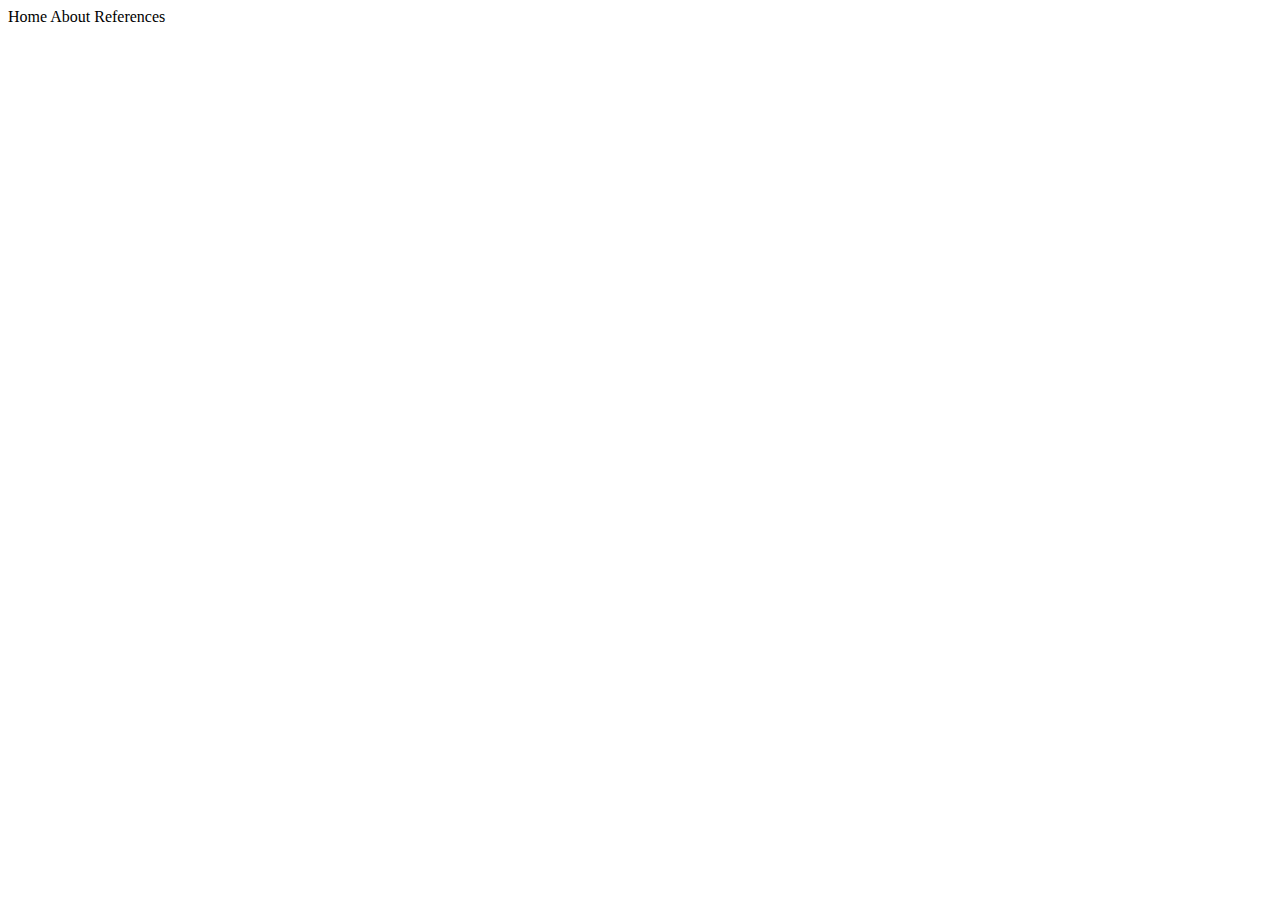
==== index.html @ 7fcb82ed "installed mathjs, fixed routing, finished ultimate ui" ====
<!DOCTYPE html>
<html>
	<head>
		<meta charset="utf-8">
        <meta http-equiv="x-ua-compatible" content="ie=edge">
        <title> CMSC150 Project</title>
        <meta name="description" content="">
        <meta name="viewport" content="width=device-width, initial-scale=1">

		<!-- Angular Material style sheet -->
  		<link rel="stylesheet" href="vendors/angular-material/angular-material.css">
	</head>

	<body ng-app="main">

		<md-toolbar class="md-primary md-hue-2">
			<div class="md-toolbar-tools">
				<a ui-sref="home"> <md-button> Home </md-button> </a>
				<a ui-sref="about"> <md-button> About </md-button> </a>
				<a ui-sref="references"> <md-button> References </md-button> </a>
			</div>
		</md-toolbar>

      	<div class="body" ui-view></div>

		

		<!-- Importing Dependencies -->
		<script type="text/javascript" src="vendors/angular/angular.js"></script>
		<script type="text/javascript" src="vendors/angular-ui-router/release/angular-ui-router.js"></script>
		<script type="text/javascript" src="vendors/angular-animate/angular-animate.js"></script>
		<script type="text/javascript" src="vendors/angular-aria/angular-aria.js"></script>
		<script type="text/javascript" src="vendors/angular-messages/angular-messages.js"></script>
		<script type="text/javascript" src="vendors/angular-material/angular-material.js"></script>
		<script type="text/javascript" src="vendors/angular-material-icons/angular-material-icons.js"></script>

		<script type="text/javascript" src="vendors/mathjs/dist/math.js"></script>

		<!-- Custom Imports -->
		<script type="text/javascript" src="src/js/main-module.js"></script>
		<script type="text/javascript" src="src/js/main-routes.js"></script>
		<!-- <script type="text/javascript" src="src/js/routes/home-routes.js"></script> -->
		<!-- <script type="text/javascript" src="assets/js/controllers/todo-ctrl.js"></script> -->

	</body>
</html>
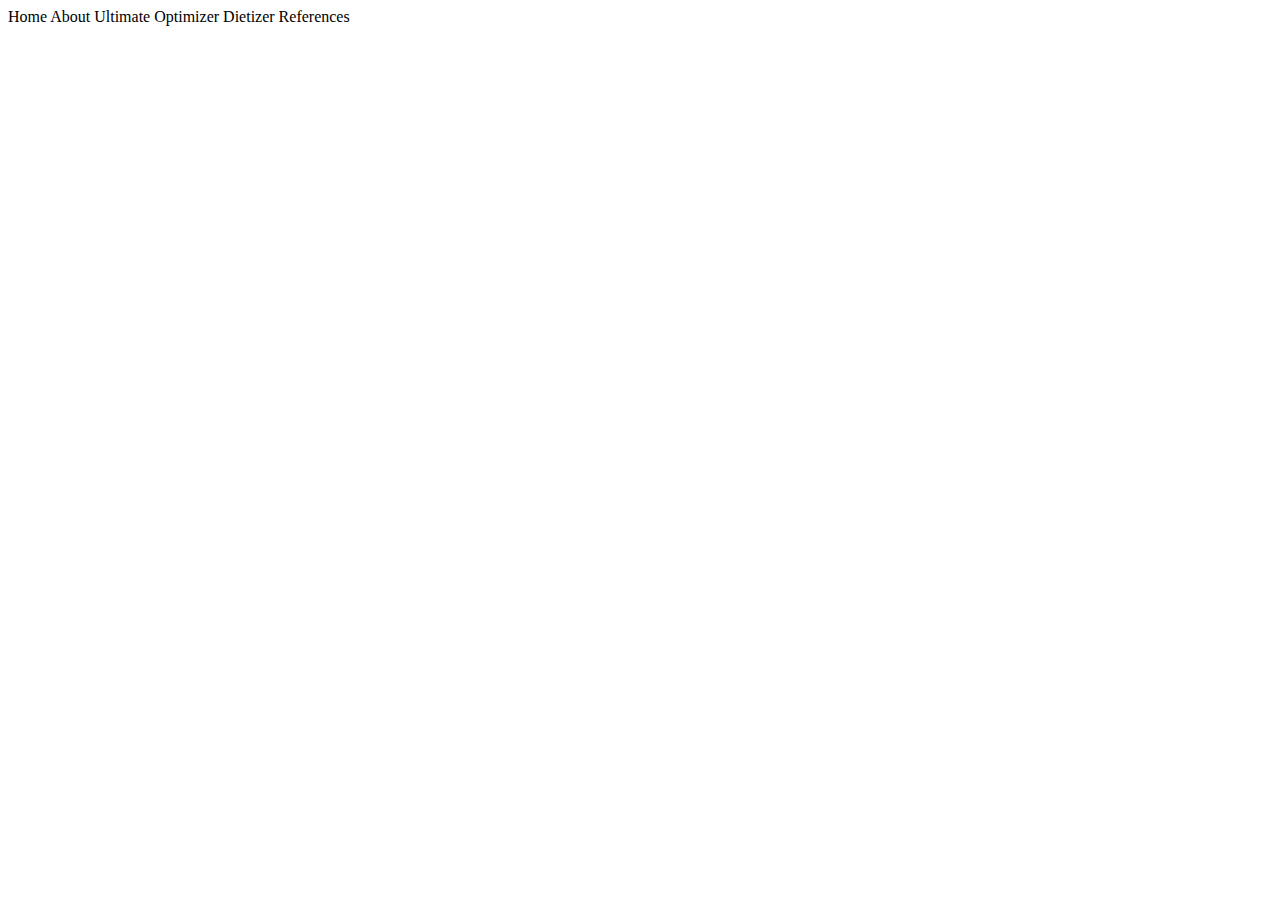
==== commit 12e0b0f7: "finished presenting foods.json in frontend" ====
--- a/index.html
+++ b/index.html
@@ -1,5 +1,5 @@
 <!DOCTYPE html>
-<html>
+<html ng-app="main">
 	<head>
 		<meta charset="utf-8">
         <meta http-equiv="x-ua-compatible" content="ie=edge">
@@ -11,12 +11,14 @@
   		<link rel="stylesheet" href="vendors/angular-material/angular-material.css">
 	</head>
 
-	<body ng-app="main">
+	<body>
 
 		<md-toolbar class="md-primary md-hue-2">
 			<div class="md-toolbar-tools">
 				<a ui-sref="home"> <md-button> Home </md-button> </a>
 				<a ui-sref="about"> <md-button> About </md-button> </a>
+				<a ui-sref="ultimate"> <md-button> Ultimate Optimizer </md-button> </a>
+				<a ui-sref="diet"> <md-button> Dietizer </md-button> </a>
 				<a ui-sref="references"> <md-button> References </md-button> </a>
 			</div>
 		</md-toolbar>
@@ -39,8 +41,7 @@
 		<!-- Custom Imports -->
 		<script type="text/javascript" src="src/js/main-module.js"></script>
 		<script type="text/javascript" src="src/js/main-routes.js"></script>
-		<!-- <script type="text/javascript" src="src/js/routes/home-routes.js"></script> -->
-		<!-- <script type="text/javascript" src="assets/js/controllers/todo-ctrl.js"></script> -->
+		<script src="src/js/controllers/diet-ctrl.js"></script>
 
 	</body>
-</html>+</html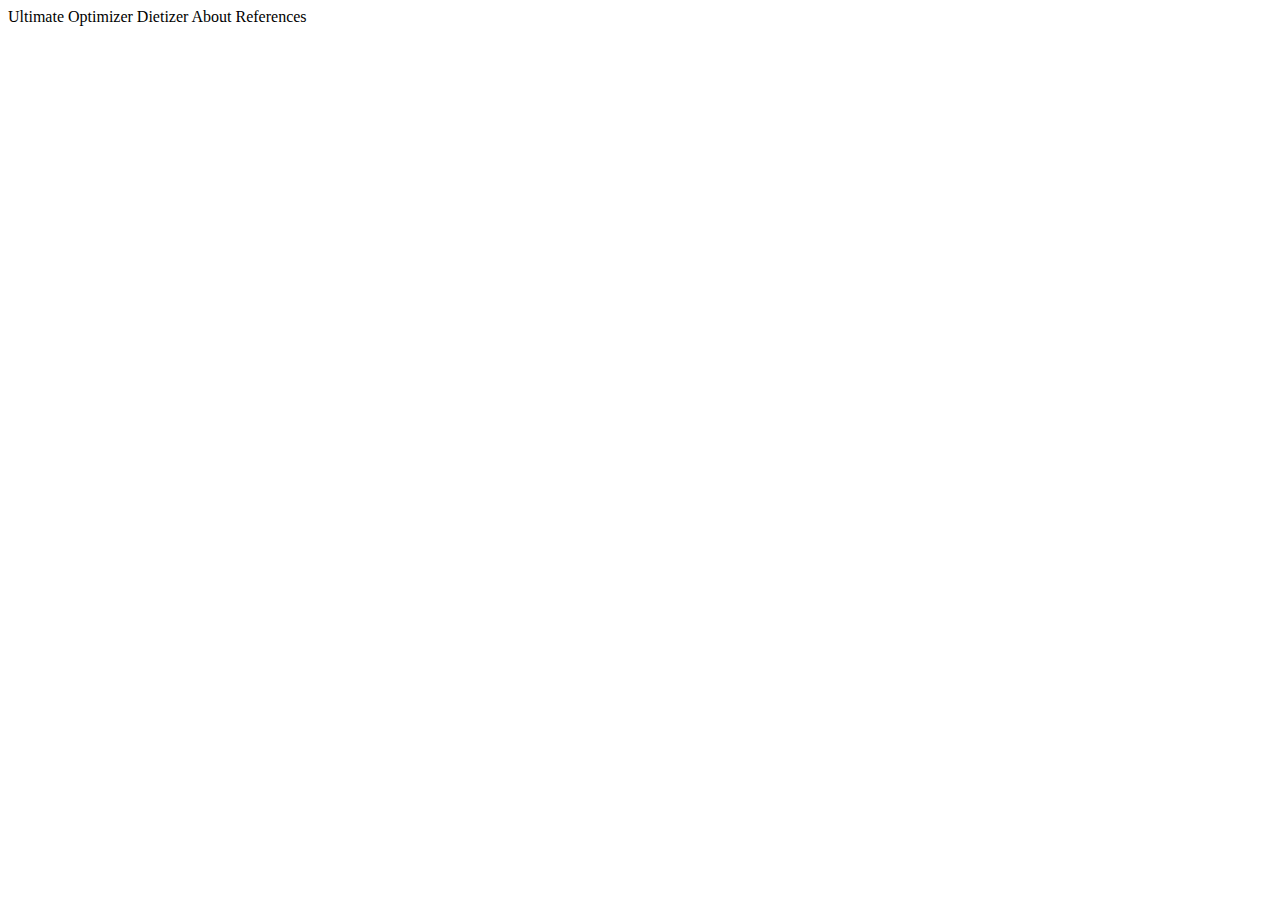
==== commit fe315475: "[ultimate] gets input from user" ====
--- a/index.html
+++ b/index.html
@@ -9,16 +9,16 @@
 
 		<!-- Angular Material style sheet -->
   		<link rel="stylesheet" href="vendors/angular-material/angular-material.css">
+  		<link rel="stylesheet" href="src/css/custom.css">
 	</head>
 
 	<body>
 
 		<md-toolbar class="md-primary md-hue-2">
 			<div class="md-toolbar-tools">
-				<a ui-sref="home"> <md-button> Home </md-button> </a>
-				<a ui-sref="about"> <md-button> About </md-button> </a>
 				<a ui-sref="ultimate"> <md-button> Ultimate Optimizer </md-button> </a>
 				<a ui-sref="diet"> <md-button> Dietizer </md-button> </a>
+				<a ui-sref="about"> <md-button> About </md-button> </a>
 				<a ui-sref="references"> <md-button> References </md-button> </a>
 			</div>
 		</md-toolbar>
@@ -41,7 +41,9 @@
 		<!-- Custom Imports -->
 		<script type="text/javascript" src="src/js/main-module.js"></script>
 		<script type="text/javascript" src="src/js/main-routes.js"></script>
+		<script src="src/js/controllers/ultimate-ctrl.js"></script>
 		<script src="src/js/controllers/diet-ctrl.js"></script>
 
+
 	</body>
-</html+</html>--- a/src/css/custom.css
+++ b/src/css/custom.css
@@ -0,0 +1,4 @@
+#food-grid{
+	overflow:scroll;
+	height:500px;
+}